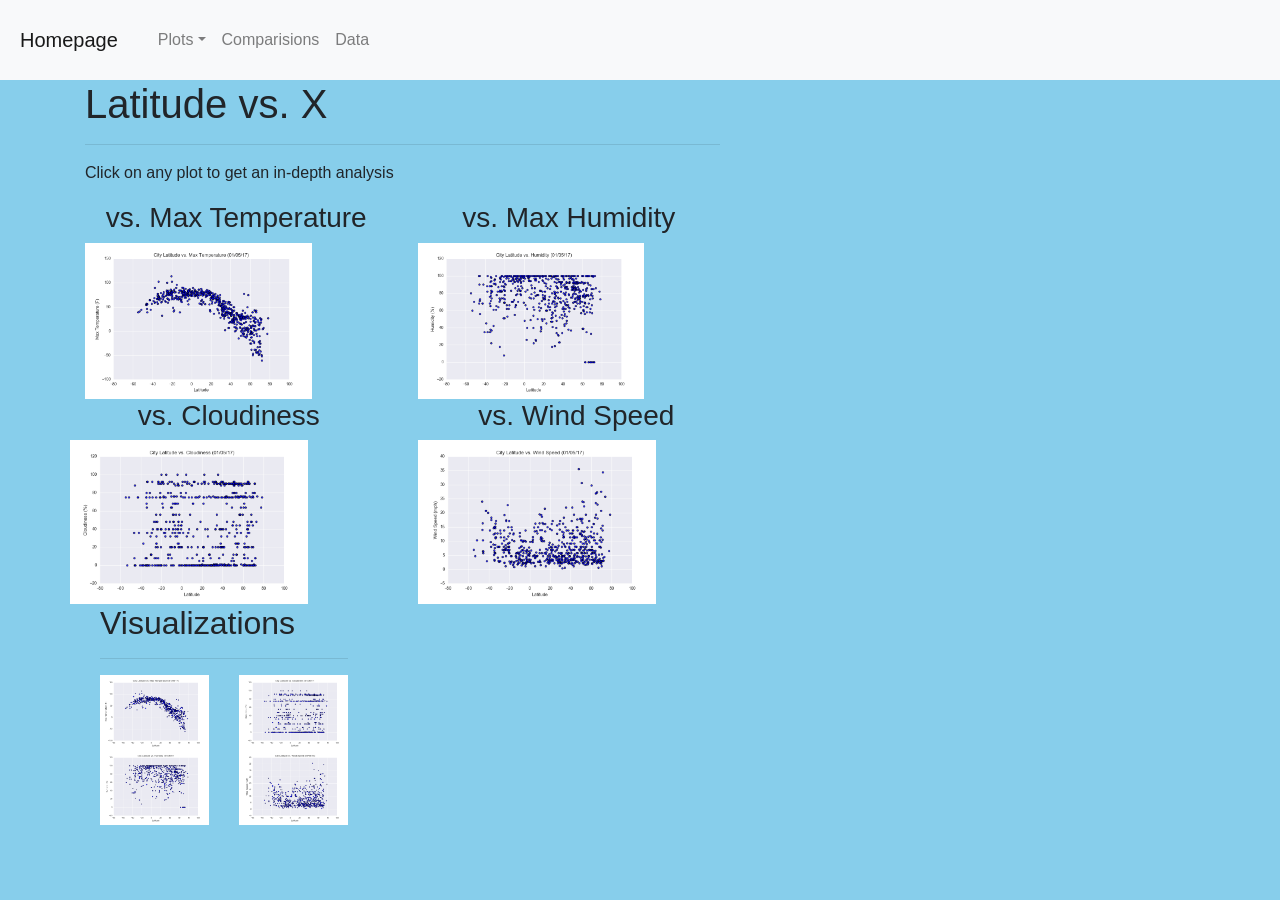
==== comparisions.html @ c318a7af "adding code to each of the 7 pages for website" ====
<!DOCTYPE html>
<html lang="en">
    <head>
        <!--Meta tags accessed from: https://www.w3schools.com/tags/tag_meta.asp-->
        <meta charset="UTF-8">
        <meta name="description" content="Visualizations of weather moving towards the equator">
        <meta name="author" content="Austin Hauck">
        <meta name="viewport" content="width=device-width, initial-scale=1.0">
        <meta http-equiv="refresh" content="60">
        
        <!-- Bring in our bootstrap stylesheet -->
        <link rel="stylesheet" href="https://stackpath.bootstrapcdn.com/bootstrap/4.3.1/css/bootstrap.min.css" integrity="sha384-ggOyR0iXCbMQv3Xipma34MD+dH/1fQ784/j6cY/iJTQUOhcWr7x9JvoRxT2MZw1T" crossorigin="anonymous">
        <link rel="stylesheet" href="Resources/assets/style.css">

        <title>Web Visualization Homepage</title>
    </head>
    <!--Body and Navbar-->
    <body>
        <nav class="navbar navbar-expand-lg navbar-light bg-light">
            <!--Navbar content-->
            <a class="navbar-brand" href="homepage.html">Homepage</a>
            <button class="navbar-toggler" type="button" data-toggle="collapse" data-target="#navbarSupportedContent" aria-controls="navbarSupportedContent" aria-expanded="false" aria-label="Toggle navigation">
                <span class="navbar-toggler-icon"></span>
            </button>

            <div class="collapse navbar-collapse" id="navbarSupportedContent">
                <ul class="navbar-nav mr-auto">
                  <li class="nav-item active">
                    <a class="nav-link" href="#"><span class="sr-only">(current)</span></a>
                  </li>
                  <li class="nav-item dropdown">
                      <a class="nav-link dropdown-toggle" href="#" id="navbarDropdown" role="button" data-toggle="dropdown" aria-haspopup="true" aria-expanded="false">Plots</a>
                      <div class="dropdown-menu" aria-labelledby="navbarDropdown">
                          <a class="dropdown-item" href="max_temp.html">vs. Max Temperature</a>
                          <a class="dropdown-item" href="humidity.html">vs. Humidity</a>
                          <a class="dropdown-item" href="cloudiness.html">vs. Cloudiness</a>
                          <a class="dropdown-item" href="wind_speed.html">vs. Wind Speed</a>
                      </div>
                  </li>

                  <li class="nav-item">
                      <a class="nav-link" herf="comparisions.html" tabindex="-1">Comparisions</a>
                  </li>
                  <li class="nav-item">
                      <a class="nav-link" href="data.html" tabindex="-1">Data</a>
                  </li>
                </ul>
        </nav>
    
    <!--Main homepage layout-->
    <div class="container">
        <div class="row">
            <div class="col-md-7">
                <div class="panel panel-default">
                    <div class="panel-body">
                    <h1>Latitude vs. X</h1>
                    <hr>
                    <p class="p1">Click on any plot to get an in-depth analysis</p>
                    <div class="row">
                        <div class="col-lg-6 col-md-6 col-sm-6 col-xs-6">
                            <h3 class="text-center">vs. Max Temperature</h3>
                            <a href="max_temp.html"><img class="img img-responsive" src="Resources/assets/Max_temp.png" style="width: 75%" alt="max temp scatterplot"></a>
                        </div>
                        <div class="col-lg-6 col-md-6 col-sm-6 col-xs-6">
                            <h3 class="text-center">vs. Max Humidity</h3>
                            <a href="humidity.html"><img class="img img-responsive" src="Resources/assets/Humidity.png" style="width: 75%" alt="max temp scatterplot"></a>
                        </div>
                    <div class="row">
                        <div class="col-lg-6 col-md-6 col-sm-6 col-xs-6">
                            <h3 class="text-center">vs. Cloudiness</h3>
                            <a href="cloudiness.html"><img class="img img-responsive" src="Resources/assets/Cloudiness.png" style="width: 75%" alt="max temp scatterplot"></a>
                        </div>
                        <div class="col-lg-6 col-md-6 col-sm-6 col-xs-6">
                            <h3 class="text-center">vs. Wind Speed</h3>
                            <a href="wind_speed.html"><img class="img img-responsive" src="Resources/assets/Wind_Speed.png" style="width: 75%" alt="max temp scatterplot"></a>
                        </div>
                    </div>
                    </div>
                    </div>
                    </div>
                </div>
            </div>
            <div class="col-md-3">
                <div class="panel panel-default">
                    <div class="panel-body">
                    <h2>Visualizations</h2>
                    <hr>
                    <div class="row">
                        <div class="col-lg-6 col-md-6 col-sm-6 col-xs-6"><a href="max_temp.html"><img class="img img-responsive" src="Resources/assets/Max_temp.png" style="width:100%" alt="temp"></a></div>
                        <div class="col-lg-6 col-md-6 col-sm-6 col-xs-6"><a href="cloudiness.html"><img class="img img-responsive" src="Resources/assets/Cloudiness.png" style="width:100%" alt="cloudiness"></a></div>
                    </div>
                    <div class="row">
                        <div class="col-lg-6 col-md-6 col-sm-6 col-xs-6"><a href="humidity.html"><img class="img img-responsive" src="Resources/assets/Humidity.png" style="width:100%" alt="humidity"></a></div>
                        <div class="col-lg-6 col-md-6 col-sm-6 col-xs-6"><a href="wind_speed.html"><img class="img img-responsive" src="Resources/assets/Wind_Speed.png" style="width:100%" alt="windspeed"></a></div>
                    </div>    
                </div>
            </div>
        </div>
    </div>
---- Resources/assets/style.css ----
body {
    background: skyblue
}

.box {
    padding: 20px;
    background: white;
    margin-top: 81px;
    margin-left: 90px;
    margin-right: 5px;
    margin-bottom: 15px;
    align-content: center;
}

.navbar {
    margin-right: 0px;
    margin-left: 0px;
    padding: 20px;
    background: red;
}
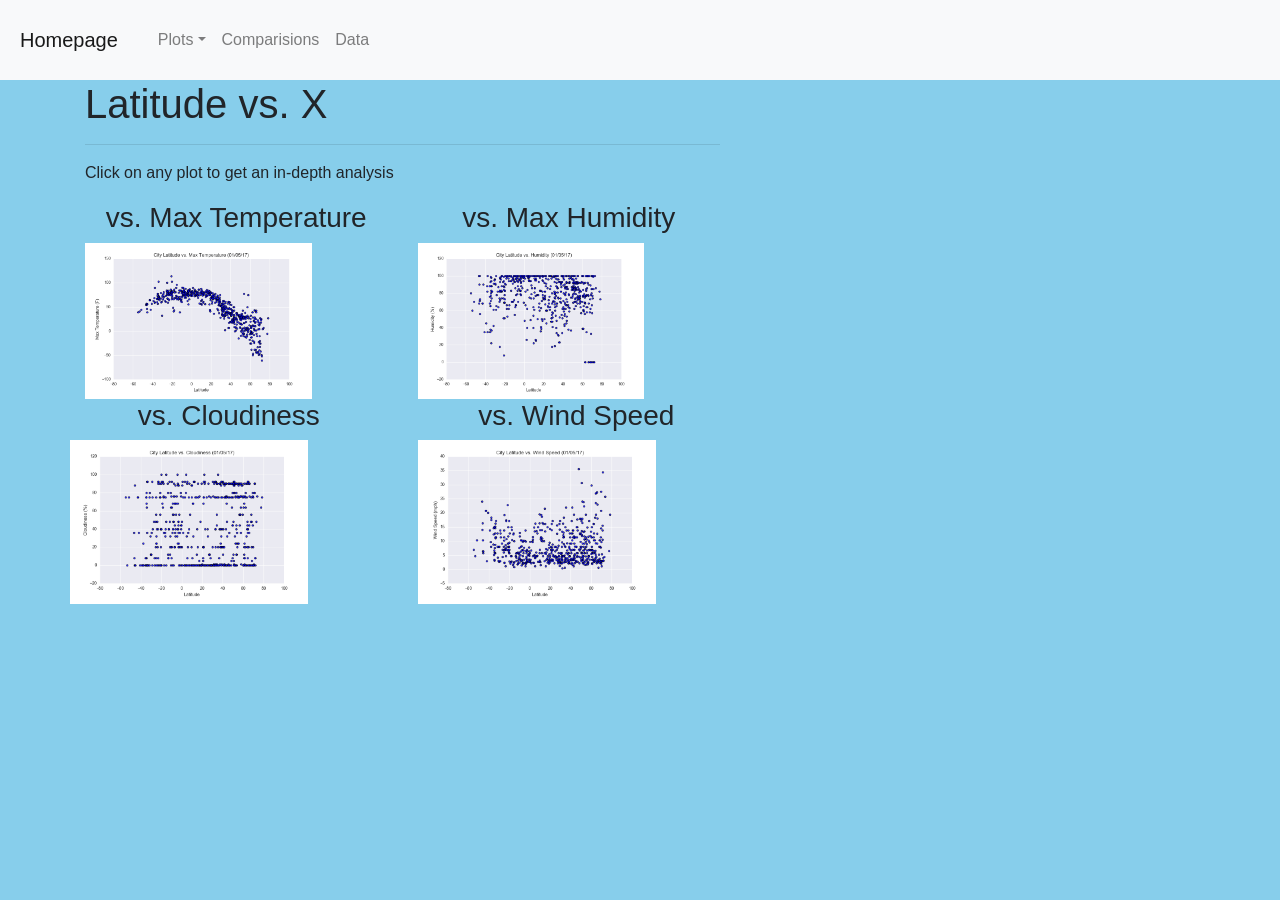
==== commit 70908620: "removing viz sidebar from comparisions page" ====
--- a/comparisions.html
+++ b/comparisions.html
@@ -39,7 +39,7 @@
                   </li>
 
                   <li class="nav-item">
-                      <a class="nav-link" herf="comparisions.html" tabindex="-1">Comparisions</a>
+                    <a class="nav-link" href="comparisions.html" tabindex="-1">Comparisions</a>
                   </li>
                   <li class="nav-item">
                       <a class="nav-link" href="data.html" tabindex="-1">Data</a>
@@ -80,20 +80,6 @@
                     </div>
                 </div>
             </div>
-            <div class="col-md-3">
-                <div class="panel panel-default">
-                    <div class="panel-body">
-                    <h2>Visualizations</h2>
-                    <hr>
-                    <div class="row">
-                        <div class="col-lg-6 col-md-6 col-sm-6 col-xs-6"><a href="max_temp.html"><img class="img img-responsive" src="Resources/assets/Max_temp.png" style="width:100%" alt="temp"></a></div>
-                        <div class="col-lg-6 col-md-6 col-sm-6 col-xs-6"><a href="cloudiness.html"><img class="img img-responsive" src="Resources/assets/Cloudiness.png" style="width:100%" alt="cloudiness"></a></div>
-                    </div>
-                    <div class="row">
-                        <div class="col-lg-6 col-md-6 col-sm-6 col-xs-6"><a href="humidity.html"><img class="img img-responsive" src="Resources/assets/Humidity.png" style="width:100%" alt="humidity"></a></div>
-                        <div class="col-lg-6 col-md-6 col-sm-6 col-xs-6"><a href="wind_speed.html"><img class="img img-responsive" src="Resources/assets/Wind_Speed.png" style="width:100%" alt="windspeed"></a></div>
-                    </div>    
-                </div>
-            </div>
-        </div>
-    </div>+    </div>
+    </body>
+</html>
